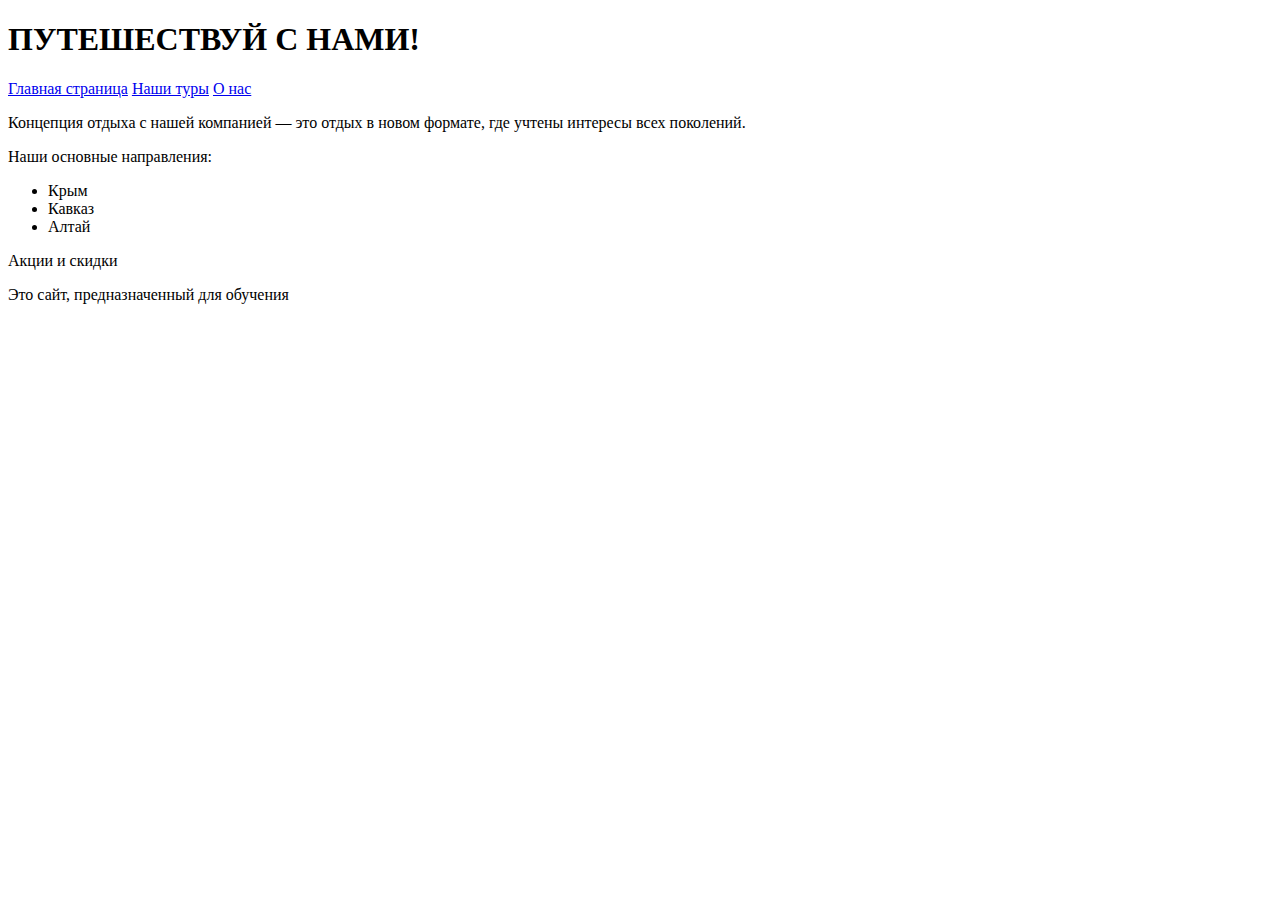
==== index.html @ 6b3a8ecc "Create index.html" ====
<!-- Начало HTML документа -->
<!DOCTYPE html>
<html>
<!-- Начало заголовка документа -->
<head>
    <!-- Служебная информация о кодировке документа -->
    <meta http-equiv="Content-Type" content="text/html; charset=utf-8">
    <!-- Информация, которая будет отображаться на вкладке браузера -->
    <title>Сайт туристической компании</title>
</head>
<!-- Конец заголовка документа -->

<!-- Начало тела документа -->
<body>
    <!-- Начало блока, содержащего всю страницу -->
    <div id="content">
        <!-- Начало блока заголовка страницы -->
        <header>
            <!-- Заголовок страницы -->
            <h1>ПУТЕШЕСТВУЙ С НАМИ!</h1>
        </header>
        <!-- Конец блока заголовка страницы -->

        <!-- Начало блока меню страницы -->
        <nav>
            <!-- Гиперссылка на главную страницу сайта -->
            <a href="index.html">Главная страница</a>
            <!-- Гиперссылка на страницу с информацией о турах -->
            <a href="turs.html">Наши туры</a>
            <!-- Гиперссылка на страницу с контактной информацией -->
            <a href="contacts.html">О нас</a>
        </nav>
        <!-- Конец блока меню -->

        <!-- Начало блока с основным содержимым страницы -->
        <div id="main">
            <!-- Начало нового абзаца -->
            <p>
                Концепция отдыха с нашей компанией — это отдых в новом формате, где учтены интересы всех поколений.
            </p>
            <p>
                Наши основные направления:
                <!-- Начало блока с перечнем пунктов -->
                <ul>
                    <li>Крым</li>
                    <li>Кавказ</li>
                    <li>Алтай</li>
                </ul>
            </p>
            <p>Акции и скидки</p>
        </div>
        <!-- Конец блока с основным содержимым -->

        <!-- Начало блока "подвала" страницы -->
        <footer>
            Это сайт, предназначенный для обучения
        </footer>
        <!-- Конец блока "подвала" страницы -->
    </div>
    <!-- Конец блока с полным содержимым страницы -->
</body>
<!-- Конец документа -->
</html>
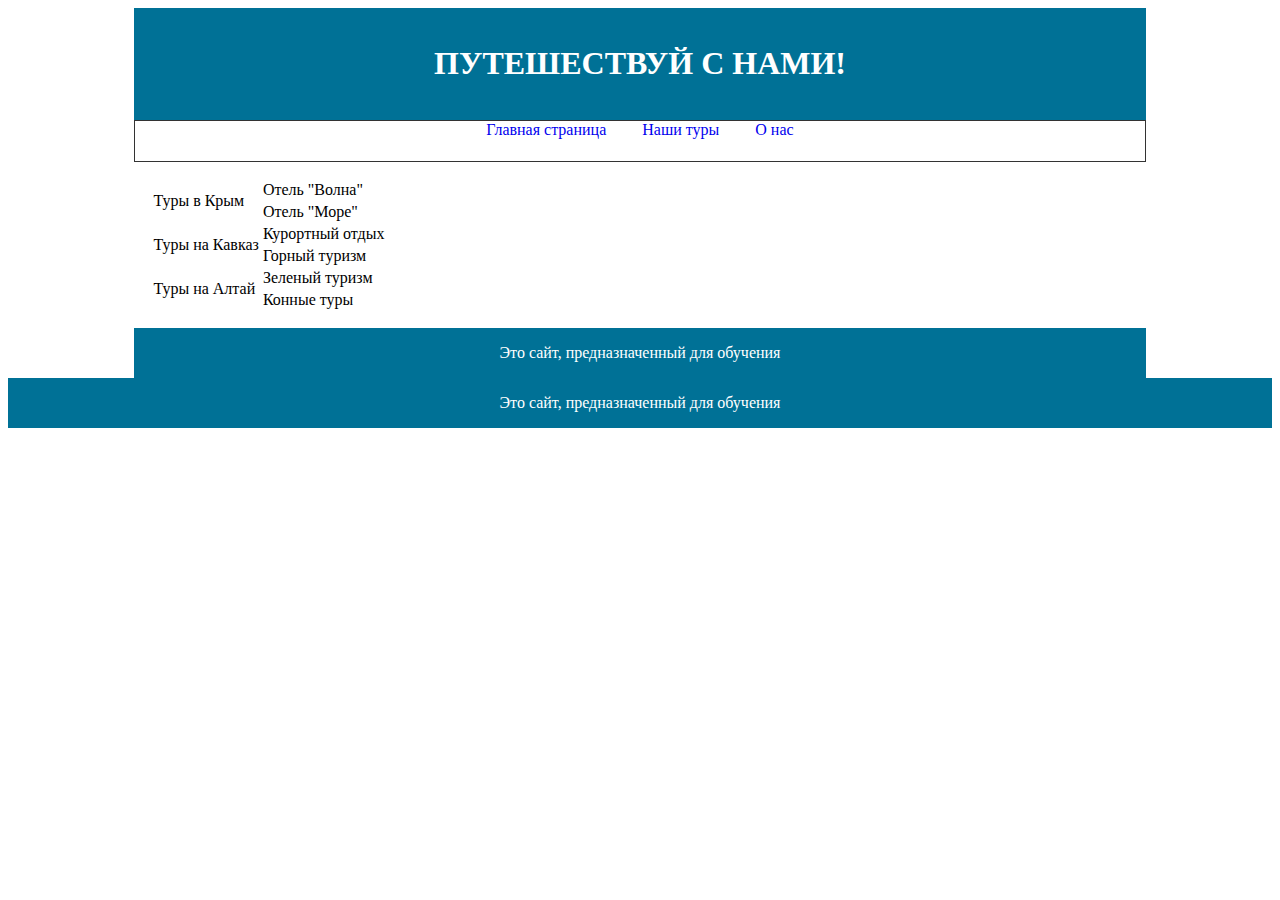
==== commit a87fd999: "Update index.html" ====
--- a/index.html
+++ b/index.html
@@ -3,6 +3,9 @@
 <html>
 <!-- Начало заголовка документа -->
 <head>
+    <meta http-equiv="Content-Type" content="text/html; charset=utf-8">
+    <title>Сайт туристической компании</title>
+    <link rel="stylesheet" type="text/css" href="style.css">
     <!-- Служебная информация о кодировке документа -->
     <meta http-equiv="Content-Type" content="text/html; charset=utf-8">
     <!-- Информация, которая будет отображаться на вкладке браузера -->
@@ -34,21 +37,43 @@
 
         <!-- Начало блока с основным содержимым страницы -->
         <div id="main">
-            <!-- Начало нового абзаца -->
-            <p>
-                Концепция отдыха с нашей компанией — это отдых в новом формате, где учтены интересы всех поколений.
-            </p>
-            <p>
-                Наши основные направления:
-                <!-- Начало блока с перечнем пунктов -->
-                <ul>
-                    <li>Крым</li>
-                    <li>Кавказ</li>
-                    <li>Алтай</li>
-                </ul>
-            </p>
-            <p>Акции и скидки</p>
+            <!-- Начало таблицы с идентификатором tours -->
+            <table id="tours">
+                <!-- Первая строка таблицы -->
+                <tr>
+                    <!-- Первый столбец первой строки будет далее делиться на два -->
+                    <td rowspan="2">Туры в Крым</td>
+                    <!-- Второй столбец первой строки -->
+                    <td>Отель "Волна"</td>
+                </tr>
+                <!-- Вторая строка -->
+                <tr>
+                    <!-- Второй столбец второй строки, первый столбец "растянулся" из первой строки -->
+                    <td>Отель "Море"</td>
+                </tr>
+                <!-- Третья строка -->
+                <tr>
+                    <td rowspan="2">Туры на Кавказ</td>
+                    <td>Курортный отдых</td>
+                </tr>
+                <tr>
+                    <td>Горный туризм</td>
+                </tr>
+                <!-- Четвертая строка -->
+                <tr>
+                    <td rowspan="2">Туры на Алтай</td>
+                    <td>Зеленый туризм</td>
+                </tr>
+                <tr>
+                    <td>Конные туры</td>
+                </tr>
+            </table>
         </div>
+
+        <footer>
+            Это сайт, предназначенный для обучения
+        </footer>
+    </div>
         <!-- Конец блока с основным содержимым -->
 
         <!-- Начало блока "подвала" страницы -->
--- a/style.css
+++ b/style.css
@@ -0,0 +1,45 @@
+/* Описание стиля всей страницы */
+div#content {
+    /* Ширина - 80% от всего экрана */
+    width: 80%;
+    /* Рамка отсутствует */
+    border: none;
+    /* Выравнивание по центру занимаемой области */
+    margin: auto;
+}
+
+/* Описание стиля заголовка и подвала */
+header, footer {
+    /* Отступ текста от края блока */
+    padding: 1em;
+    /* Цвет шрифта - белый */
+    color: white;
+    /* Цвет фона */
+    background-color: #007196;
+    /* Отменяет обтекание с левого края */
+    clear: left;
+    /* Выравнивание текста по центру */
+    text-align: center;
+}
+
+/* Описание стиля блока меню */
+nav {
+    /* Высота блока в пикселах */
+    height: 40px;
+    /* Ширина и цвет линии обрамления */
+    border: solid #333;
+    border-width: 1px;
+    text-align: center;
+}
+
+/* Описание стиля ссылки в меню */
+nav a {
+    /* Для ссылок используется оформление по умолчанию */
+    text-decoration: none;
+    padding: 1em;
+}
+
+/* Описание стиля основного блока страницы */
+#main {
+    padding: 1em;
+}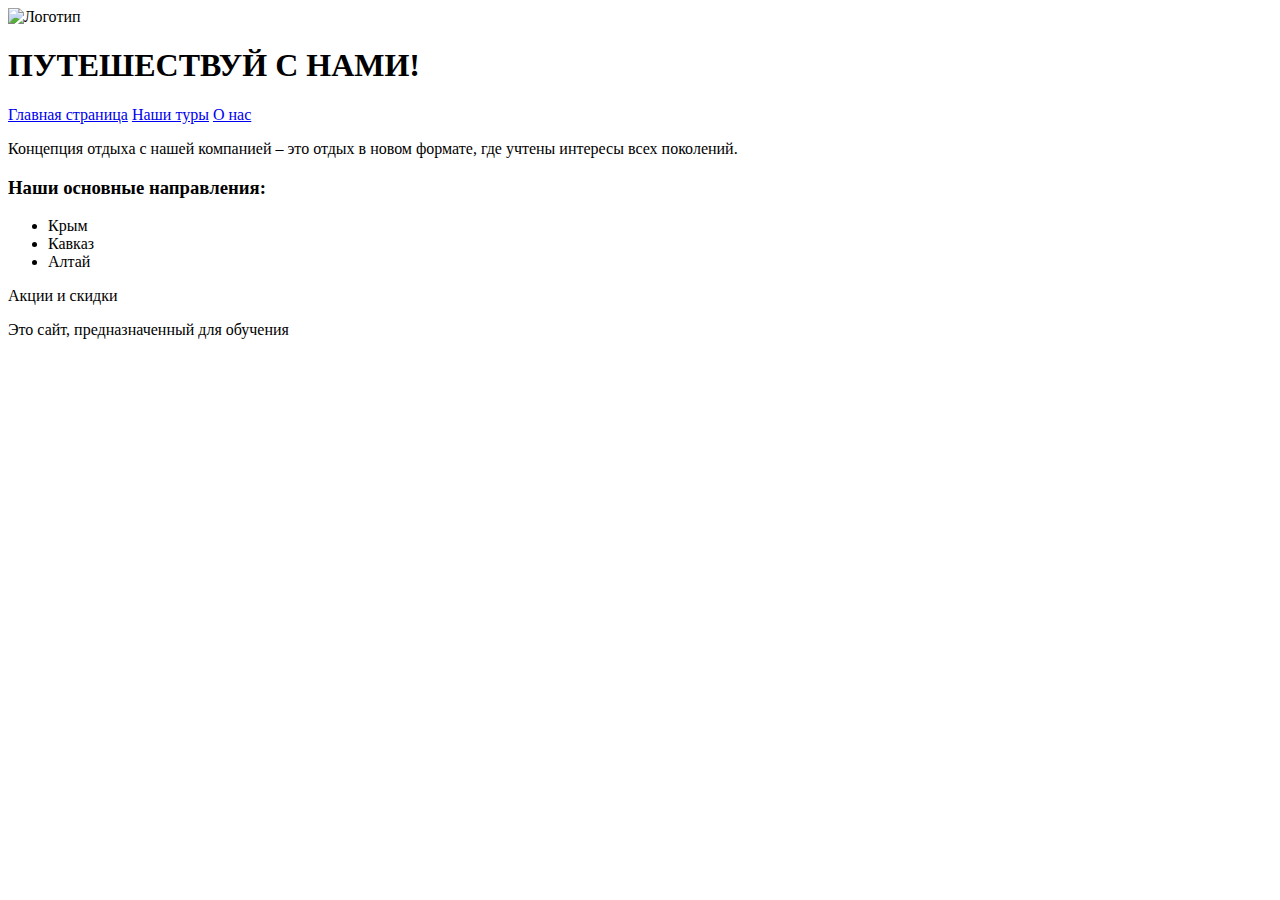
==== commit 8a21b272: "Update index.html" ====
--- a/index.html
+++ b/index.html
@@ -1,88 +1,31 @@
-<!-- Начало HTML документа -->
 <!DOCTYPE html>
-<html>
-<!-- Начало заголовка документа -->
+<html lang="ru">
 <head>
-    <meta http-equiv="Content-Type" content="text/html; charset=utf-8">
-    <title>Сайт туристической компании</title>
-    <link rel="stylesheet" type="text/css" href="style.css">
-    <!-- Служебная информация о кодировке документа -->
-    <meta http-equiv="Content-Type" content="text/html; charset=utf-8">
-    <!-- Информация, которая будет отображаться на вкладке браузера -->
-    <title>Сайт туристической компании</title>
+    <meta charset="UTF-8">
+    <meta name="viewport" content="width=device-width, initial-scale=1.0">
+    <title>Путешествуй с нами!</title>
+    <link rel="stylesheet" href="styles.css">
 </head>
-<!-- Конец заголовка документа -->
-
-<!-- Начало тела документа -->
 <body>
-    <!-- Начало блока, содержащего всю страницу -->
-    <div id="content">
-        <!-- Начало блока заголовка страницы -->
-        <header>
-            <!-- Заголовок страницы -->
-            <h1>ПУТЕШЕСТВУЙ С НАМИ!</h1>
-        </header>
-        <!-- Конец блока заголовка страницы -->
-
-        <!-- Начало блока меню страницы -->
-        <nav>
-            <!-- Гиперссылка на главную страницу сайта -->
-            <a href="index.html">Главная страница</a>
-            <!-- Гиперссылка на страницу с информацией о турах -->
-            <a href="turs.html">Наши туры</a>
-            <!-- Гиперссылка на страницу с контактной информацией -->
-            <a href="contacts.html">О нас</a>
-        </nav>
-        <!-- Конец блока меню -->
-
-        <!-- Начало блока с основным содержимым страницы -->
-        <div id="main">
-            <!-- Начало таблицы с идентификатором tours -->
-            <table id="tours">
-                <!-- Первая строка таблицы -->
-                <tr>
-                    <!-- Первый столбец первой строки будет далее делиться на два -->
-                    <td rowspan="2">Туры в Крым</td>
-                    <!-- Второй столбец первой строки -->
-                    <td>Отель "Волна"</td>
-                </tr>
-                <!-- Вторая строка -->
-                <tr>
-                    <!-- Второй столбец второй строки, первый столбец "растянулся" из первой строки -->
-                    <td>Отель "Море"</td>
-                </tr>
-                <!-- Третья строка -->
-                <tr>
-                    <td rowspan="2">Туры на Кавказ</td>
-                    <td>Курортный отдых</td>
-                </tr>
-                <tr>
-                    <td>Горный туризм</td>
-                </tr>
-                <!-- Четвертая строка -->
-                <tr>
-                    <td rowspan="2">Туры на Алтай</td>
-                    <td>Зеленый туризм</td>
-                </tr>
-                <tr>
-                    <td>Конные туры</td>
-                </tr>
-            </table>
-        </div>
-
-        <footer>
-            Это сайт, предназначенный для обучения
-        </footer>
-    </div>
-        <!-- Конец блока с основным содержимым -->
-
-        <!-- Начало блока "подвала" страницы -->
-        <footer>
-            Это сайт, предназначенный для обучения
-        </footer>
-        <!-- Конец блока "подвала" страницы -->
-    </div>
-    <!-- Конец блока с полным содержимым страницы -->
+    <header>
+        <img src="images/logo.png" alt="Логотип">
+        <h1>ПУТЕШЕСТВУЙ С НАМИ!</h1>
+    </header>
+    <nav>
+        <a href="index.html">Главная страница</a>
+        <a href="tours.html">Наши туры</a>
+        <a href="about.html">О нас</a>
+    </nav>
+    <main>
+        <p>Концепция отдыха с нашей компанией – это отдых в новом формате, где учтены интересы всех поколений.</p>
+        <h3>Наши основные направления:</h3>
+        <ul>
+            <li>Крым</li>
+            <li>Кавказ</li>
+            <li>Алтай</li>
+        </ul>
+        <p>Акции и скидки</p>
+    </main>
+    <footer>Это сайт, предназначенный для обучения</footer>
 </body>
-<!-- Конец документа -->
 </html>